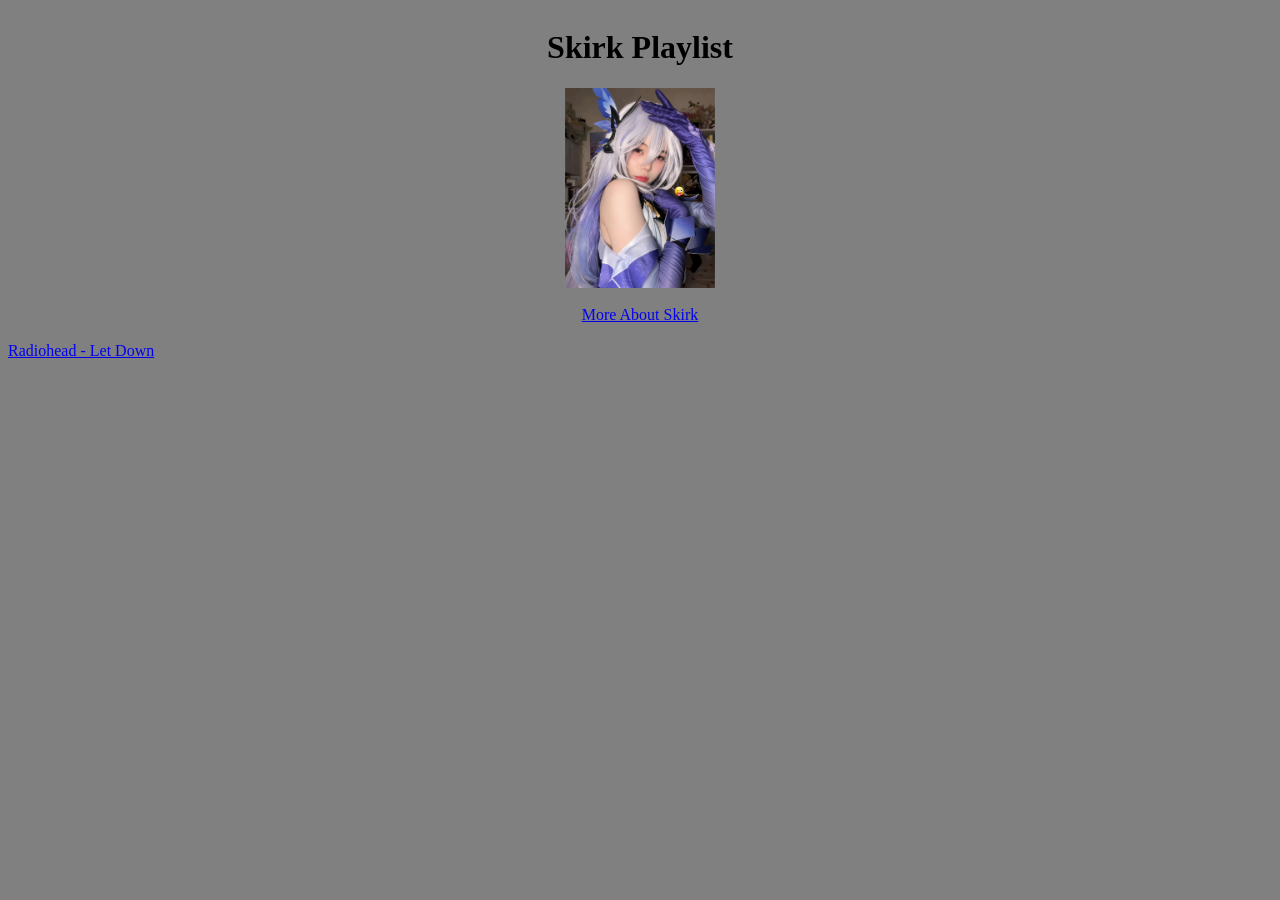
==== index.html @ 99f29236 "Rename home.html to index.html" ====
<!DOCTYPE html>
<html lang="en">
<head>
  <meta charset="UTF-8">
  <meta name="viewport" content="width=device-width, initial-scale=1.0">
  <title> SongsList with Mommy Skirk </title>

  <!--Favicon Add-->
  <link rel="icon" type="image/jpeg" href="snaptik-app-7676903416370695432-slide-3.jpg">
  
  <!--Linking css stylesheet-->
  <link rel="stylesheet" href="styles.css"> 
</head>
<body>

  <!--adding a class for the mommy element-->
  <div class=Mommy>

  <h1>Skirk Playlist</h1>

    <!---a photo of mommy skirk-->
  <img src="snaptik-app-7676903416370695432-slide-3.jpg" width=150>

    <br>

    <!--hyperlink to skirk fandom wiki-->
    <a href="https://genshin-impact.fandom.com/wiki/Skirk"> More About Skirk </a>

  </div>

    <!--break line-->
    <br>

<!-- div and class of the songlist-->
<div class=Songs>

  <!--hyperlinks of the songs-->
  <a href="SongLyrics/radiohead-letdown.html"> Radiohead - Let Down </a>
  <a href=""> </a>
  <a href=""> </a>
  <a href=""> </a>
  <a href=""> </a>
  
  
</div>
  
</body>
</html>
---- styles.css ----
body {
  background-color: grey
}

.Mommy {
    display: flex;
    flex-direction: column;
    align-items: center;
    justify-content: center;        
}

.Songs {
    display: inline-block;
    flex-direction: column;
    align-items: center;
    justify-content: left; 
}

.lyric {
    display: flex;
    flex-direction: column;
    align-items: center;
    justify-content: center;        
}
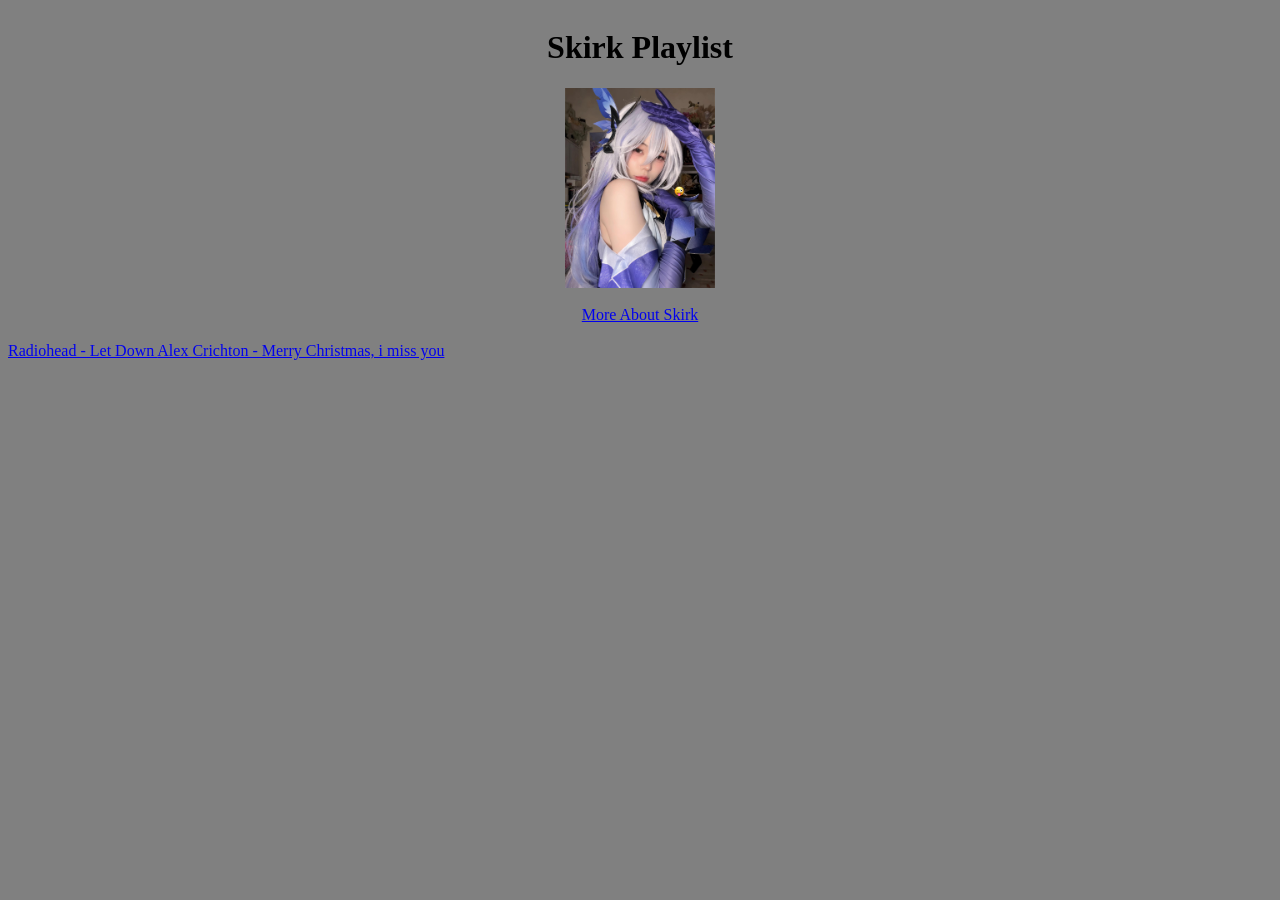
==== commit 0de7e8f7: "another edit fr this time" ====
--- a/index.html
+++ b/index.html
@@ -36,7 +36,7 @@
 
   <!--hyperlinks of the songs-->
   <a href="SongLyrics/radiohead-letdown.html"> Radiohead - Let Down </a>
-  <a href=""> </a>
+  <a href="SongLyrics/merrychristmasimissyou.html"> Alex Crichton - Merry Christmas, i miss you </a>
   <a href=""> </a>
   <a href=""> </a>
   <a href=""> </a>
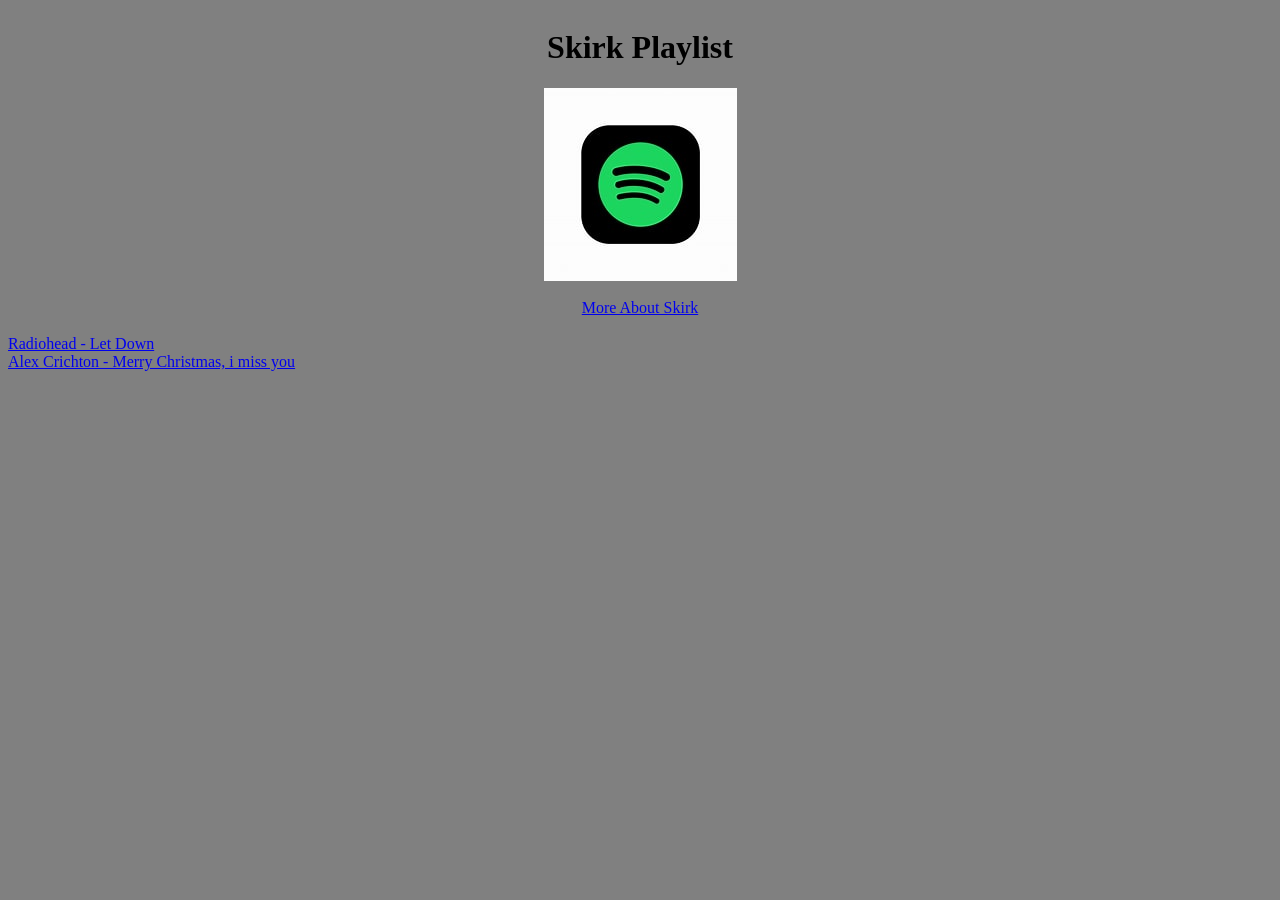
==== commit 6a10ef19: "update" ====
--- a/index.html
+++ b/index.html
@@ -6,7 +6,7 @@
   <title> SongsList with Mommy Skirk </title>
 
   <!--Favicon Add-->
-  <link rel="icon" type="image/jpeg" href="snaptik-app-7676903416370695432-slide-3.jpg">
+  <link rel="icon" type="image/jpeg" href="OIP.jpeg">
   
   <!--Linking css stylesheet-->
   <link rel="stylesheet" href="styles.css"> 
@@ -19,7 +19,7 @@
   <h1>Skirk Playlist</h1>
 
     <!---a photo of mommy skirk-->
-  <img src="snaptik-app-7676903416370695432-slide-3.jpg" width=150>
+  <img src="OIP.jpeg">
 
     <br>
 
@@ -36,6 +36,7 @@
 
   <!--hyperlinks of the songs-->
   <a href="SongLyrics/radiohead-letdown.html"> Radiohead - Let Down </a>
+  <br>
   <a href="SongLyrics/merrychristmasimissyou.html"> Alex Crichton - Merry Christmas, i miss you </a>
   <a href=""> </a>
   <a href=""> </a>
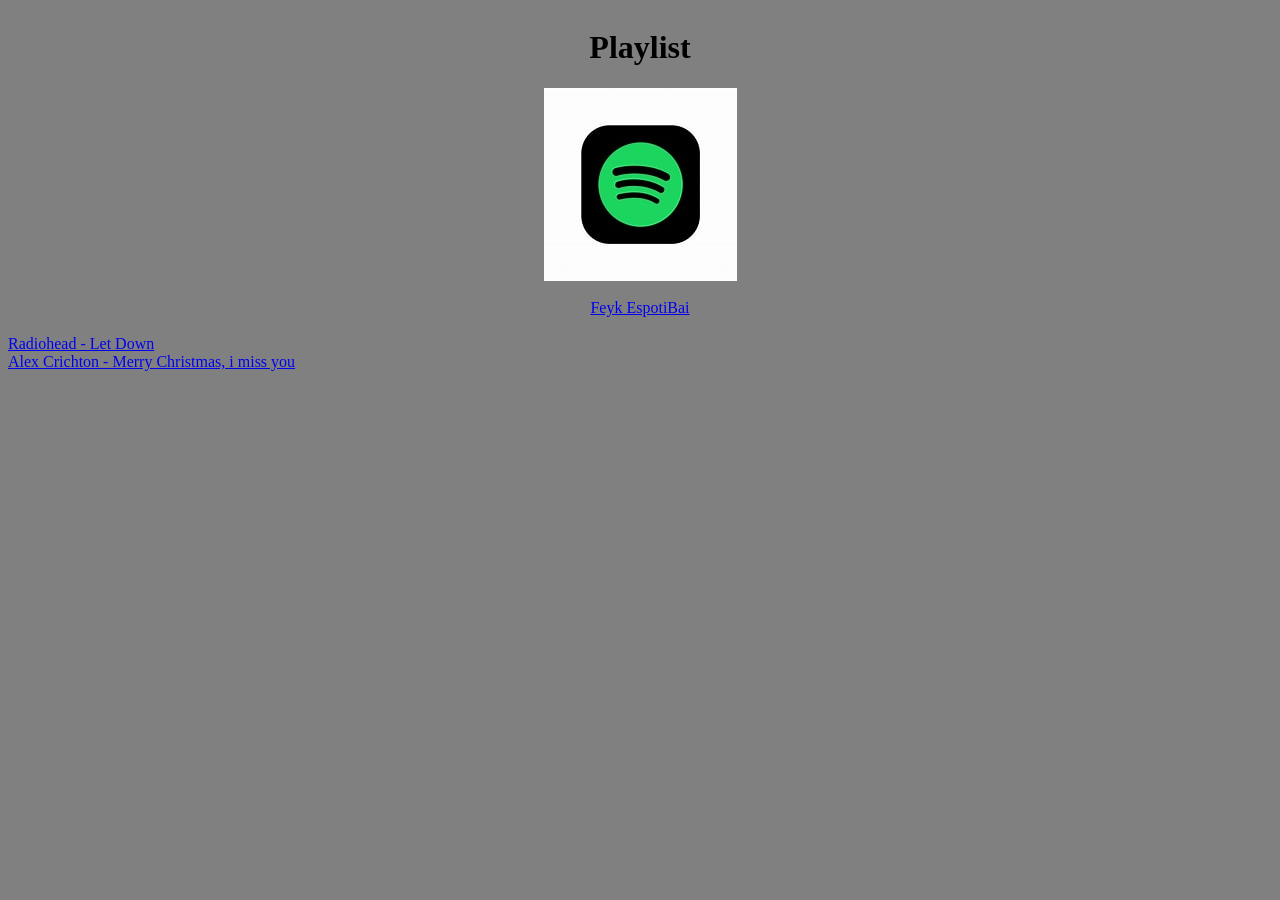
==== commit 10afc8a3: "Update title and playlist header in index.html" ====
--- a/index.html
+++ b/index.html
@@ -3,7 +3,7 @@
 <head>
   <meta charset="UTF-8">
   <meta name="viewport" content="width=device-width, initial-scale=1.0">
-  <title> SongsList with Mommy Skirk </title>
+  <title> Just a basic playlist </title>
 
   <!--Favicon Add-->
   <link rel="icon" type="image/jpeg" href="OIP.jpeg">
@@ -16,15 +16,15 @@
   <!--adding a class for the mommy element-->
   <div class=Mommy>
 
-  <h1>Skirk Playlist</h1>
+  <h1>Playlist</h1>
 
     <!---a photo of mommy skirk-->
   <img src="OIP.jpeg">
 
     <br>
 
-    <!--hyperlink to skirk fandom wiki-->
-    <a href="https://genshin-impact.fandom.com/wiki/Skirk"> More About Skirk </a>
+    <!--hyperlink to real spotify-->
+    <a href="https://open.spotify.com/"> Feyk EspotiBai </a>
 
   </div>
 
